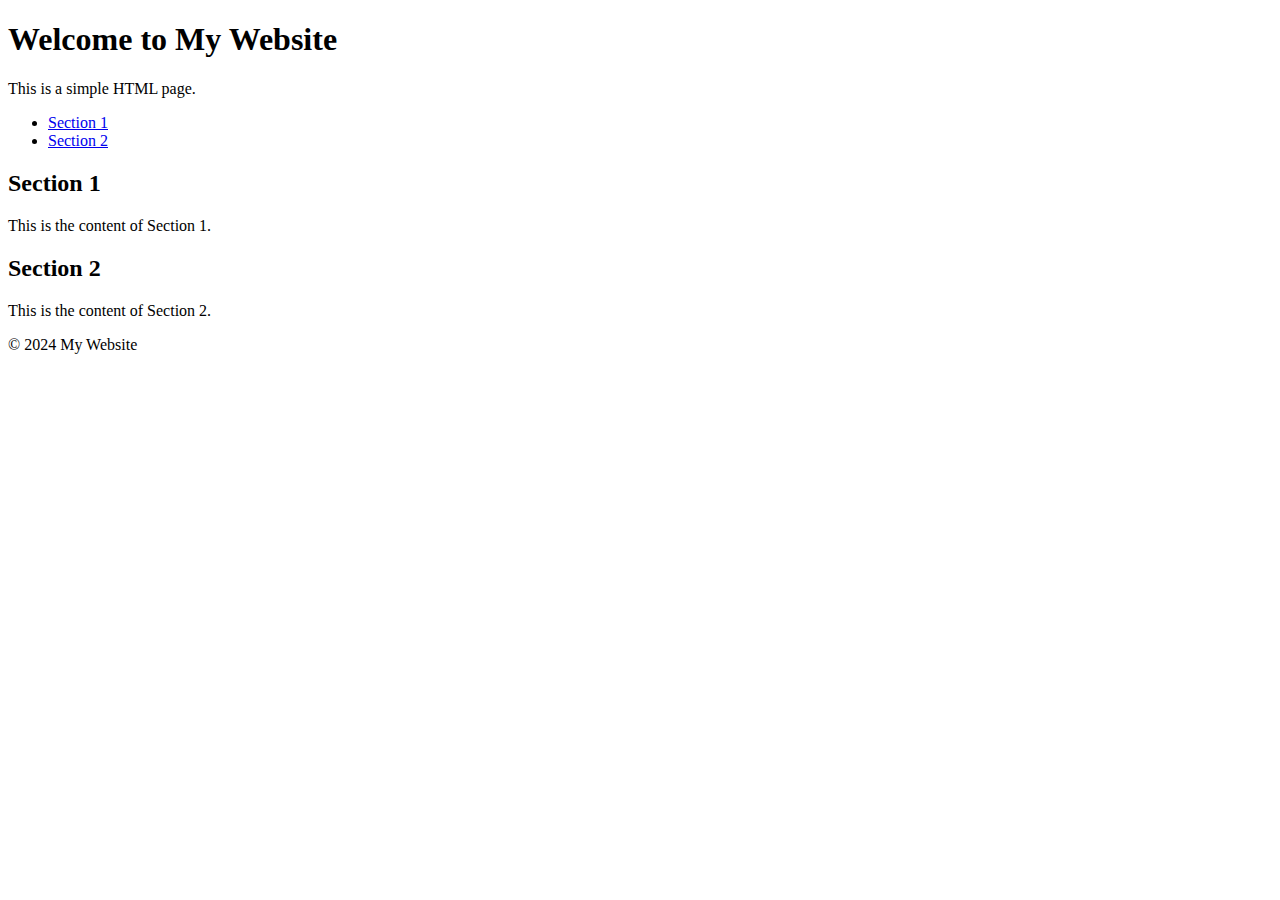
==== index.html @ 19c77cce "index added" ====
<!DOCTYPE html>
<html lang="en">
<head>
    <meta charset="UTF-8">
    <meta name="viewport" content="width=device-width, initial-scale=1.0">
    <title>My First HTML Page</title>
    <!-- Additional meta tags, stylesheets, or scripts can go here -->
</head>
<body>

    <header>
        <h1>Welcome to My Website</h1>
        <p>This is a simple HTML page.</p>
    </header>

    <nav>
        <ul>
            <li><a href="#section1">Section 1</a></li>
            <li><a href="#section2">Section 2</a></li>
            <!-- Add more navigation links as needed -->
        </ul>
    </nav>

    <main>
        <section id="section1">
            <h2>Section 1</h2>
            <p>This is the content of Section 1.</p>
        </section>

        <section id="section2">
            <h2>Section 2</h2>
            <p>This is the content of Section 2.</p>
        </section>

        <!-- Add more sections as needed -->
    </main>

    <footer>
        <p>&copy; 2024 My Website</p>
    </footer>

</body>
</html>
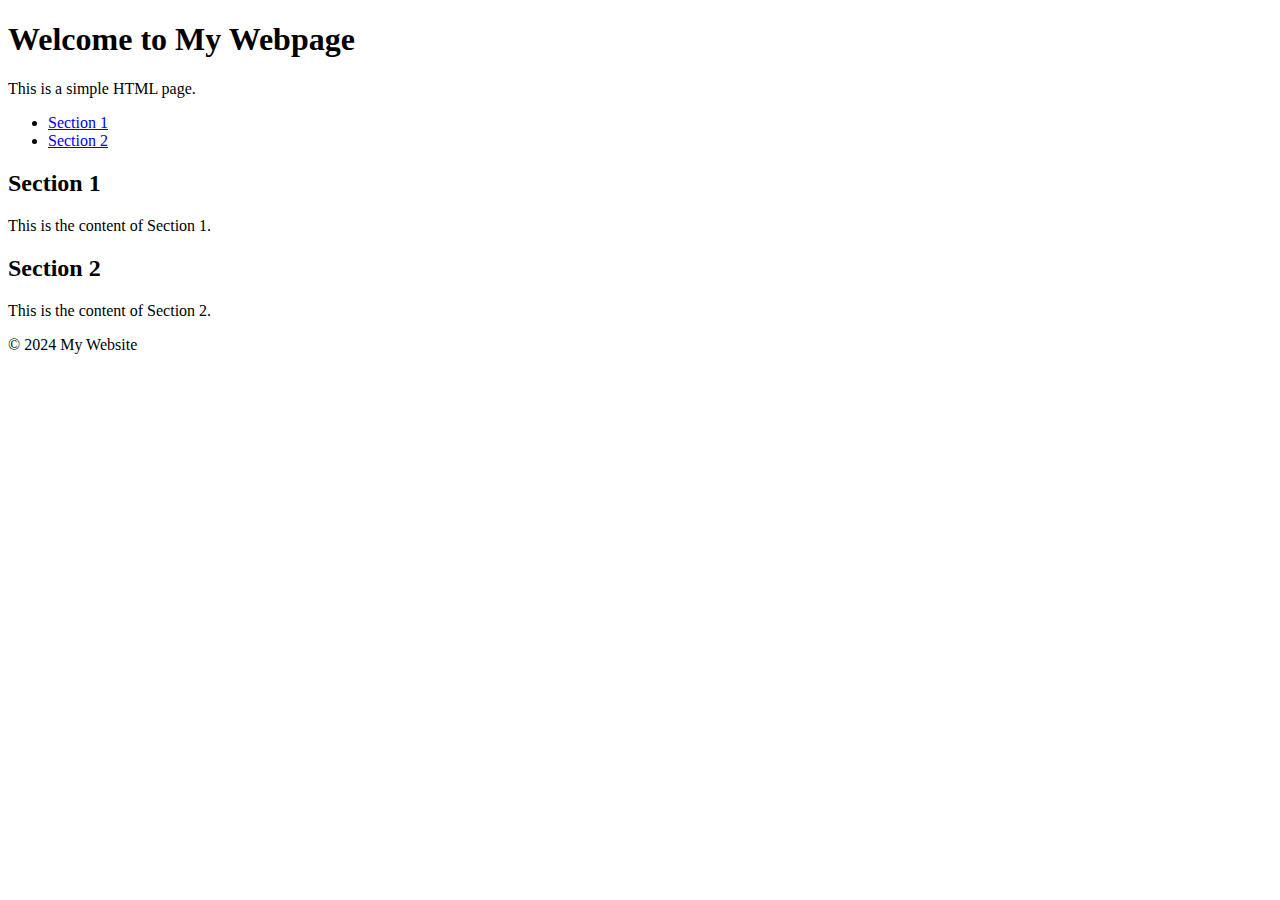
==== commit b2d4fadc: "modified index" ====
--- a/index.html
+++ b/index.html
@@ -9,7 +9,7 @@
 <body>
 
     <header>
-        <h1>Welcome to My Website</h1>
+        <h1>Welcome to My Webpage</h1>
         <p>This is a simple HTML page.</p>
     </header>
 
